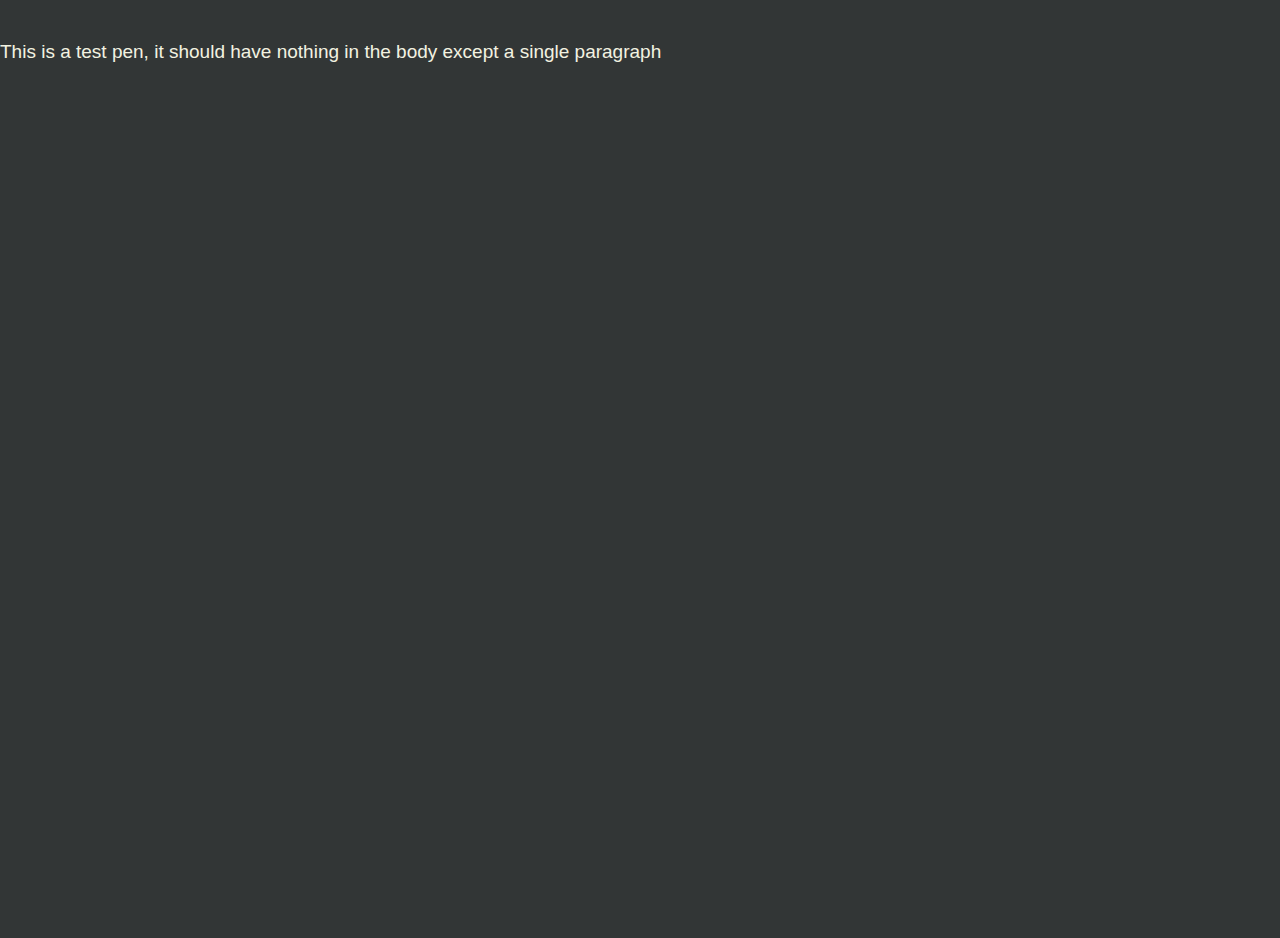
==== demo/pen-test.html @ 581cca24 "first build" ====
<!DOCTYPE html>
<html>
    <head>
        <meta charset="utf-8">
<meta http-equiv="X-UA-Compatible" content="IE=edge,chrome=1">
<meta name="viewport" content="width=device-width">


        <title></title>

        <link rel="stylesheet" href="/public/css/app.css">
        <link rel="stylesheet" href="/public/css/demo/pen-test.css">
    </head>
    <body>

          This is a test pen, it should have nothing in the body except a single paragraph

        <script src="/public/js/app.js"></script>
        <script src="/public/js/demo/pen-test.js"></script>
    </body>
</html>
---- public/css/app.css ----
/*

@include set-query-typo(alpha, h1, s6) {

  // apply for alpha upwards
  // apply for any queries after alpha which have line-height or margin-y

}

 */
article, aside, details, figcaption, figure, footer, header, hgroup, main, nav, section, summary {
  display: block; }

audio, canvas, progress, video {
  display: inline-block;
  vertical-align: baseline; }

audio:not([controls]) {
  display: none;
  height: 0; }

[hidden], template {
  display: none; }

h1, h2, h3, h4, h5, h6, p, ol, ul, dl, blockquote, figure {
  font-size: inherit;
  margin: 0;
  padding: 0; }

li {
  display: block; }

*, *:before, *:after {
  -webkit-box-sizing: inherit;
  -moz-box-sizing: inherit;
  box-sizing: inherit; }

head {
  font-family: 'base'; }

html, body {
  height: 100%; }

html {
  font-family: sans-serif;
  -ms-text-size-adjust: 100%;
  -webkit-text-size-adjust: 100%;
  -webkit-box-sizing: border-box;
  -moz-box-sizing: border-box;
  box-sizing: border-box;
  -webkit-font-smoothing: antialiased;
  -moz-osx-font-smoothing: grayscale;
  -webkit-tap-highlight-color: rgba(0, 0, 0, 0);
  font-size: 93.75%; }

body {
  font-size: 1rem;
  line-height: 1.4;
  margin: 0;
  margin-top: 2rem;
  margin-bottom: 2rem; }

.body_col {
  padding-left: 2rem;
  padding-right: 2rem; }

.body_row {
  margin-left: -2rem;
  margin-right: -2rem; }

body {
  background: whitesmoke;
  background: #323636;
  color: #F2F2E1;
  font-family: 'Univers W01', 'Helvetica Neue', Helvetica, sans-serif; }

@media screen and (min-width: 20em) {
  head {
    font-family: 'alpha'; }
  html {
    font-size: 106.25%; }
  body {
    line-height: 1.5; } }

@media screen and (min-width: 30em) {
  head {
    font-family: 'beta'; } }

@media screen and (min-width: 48em) {
  head {
    font-family: 'gamma'; }
  html {
    font-size: 118.75%; } }

@media screen and (min-width: 64em) {
  head {
    font-family: 'delta'; } }

@media screen and (min-width: 80em) {
  head {
    font-family: 'epsilon'; } }

.giga {
  font-size: 4.096rem;
  line-height: 1.19629;
  margin-top: 0.67042rem;
  margin-bottom: -0.80368rem; }
  .giga:first-child, .giga.trim-top {
    margin-top: -0.91072rem; }

@media screen and (min-width: 20em) {
  .giga {
    line-height: 1.28174;
    margin-top: 0.49542rem;
    margin-bottom: -0.97868rem; }
    .giga:first-child, .giga.trim-top {
      margin-top: -1.08572rem; } }

.mega {
  font-size: 3.23817rem;
  line-height: 1.29703;
  margin-top: 0.71106rem;
  margin-bottom: -0.79413rem; }
  .mega:first-child, .mega.trim-top {
    margin-top: -0.87007rem; }

@media screen and (min-width: 20em) {
  .mega {
    line-height: 1.15806;
    margin-top: 0.93606rem;
    margin-bottom: -0.56913rem; }
    .mega:first-child, .mega.trim-top {
      margin-top: -0.64507rem; } }

.kilo {
  font-size: 2.56rem;
  line-height: 1.36719;
  margin-top: 0.81162rem;
  margin-bottom: -0.71491rem; }
  .kilo:first-child, .kilo.trim-top {
    margin-top: -0.76952rem; }

@media screen and (min-width: 20em) {
  .kilo {
    line-height: 1.17187;
    margin-top: 1.06162rem;
    margin-bottom: -0.46491rem; }
    .kilo:first-child, .kilo.trim-top {
      margin-top: -0.51952rem; } }

.h1, h1 {
  font-size: 1.6rem;
  line-height: 1.3125;
  margin-top: 1.15114rem;
  margin-bottom: -0.40067rem; }
  .h1:first-child, h1:first-child, .h1.trim-top, h1.trim-top {
    margin-top: -0.43rem; }

@media screen and (min-width: 20em) {
  .h1, h1 {
    line-height: 1.40625;
    margin-top: 1.07614rem;
    margin-bottom: -0.47567rem; }
    .h1:first-child, h1:first-child, .h1.trim-top, h1.trim-top {
      margin-top: -0.505rem; } }

.h2, h2 {
  font-size: 1.6rem;
  line-height: 1.3125;
  margin-top: 1.15114rem;
  margin-bottom: -0.40067rem; }
  .h2:first-child, h2:first-child, .h2.trim-top, h2.trim-top {
    margin-top: -0.43rem; }

@media screen and (min-width: 20em) {
  .h2, h2 {
    line-height: 1.40625;
    margin-top: 1.07614rem;
    margin-bottom: -0.47567rem; }
    .h2:first-child, h2:first-child, .h2.trim-top, h2.trim-top {
      margin-top: -0.505rem; } }

.h3, h3 {
  font-size: 1.26491rem;
  line-height: 1.1068;
  margin-top: 1.37328rem;
  margin-bottom: -0.18599rem; }
  .h3:first-child, h3:first-child, .h3.trim-top, h3.trim-top {
    margin-top: -0.20786rem; }

@media screen and (min-width: 20em) {
  .h3, h3 {
    line-height: 1.18585;
    margin-top: 1.32328rem;
    margin-bottom: -0.23599rem; }
    .h3:first-child, h3:first-child, .h3.trim-top, h3.trim-top {
      margin-top: -0.25786rem; } }

.h4, h4, p {
  font-size: 1rem;
  line-height: 1.4;
  margin-top: 1.27145rem;
  margin-bottom: -0.29323rem; }
  .h4:first-child, h4:first-child, p:first-child, .h4.trim-top, h4.trim-top, p.trim-top {
    margin-top: -0.30969rem; }

@media screen and (min-width: 20em) {
  .h4, h4, p {
    line-height: 1.5;
    margin-top: 1.22145rem;
    margin-bottom: -0.34323rem; }
    .h4:first-child, h4:first-child, p:first-child, .h4.trim-top, h4.trim-top, p.trim-top {
      margin-top: -0.35969rem; } }

.h5, h5 {
  font-size: 0.79057rem;
  line-height: 1.77088;
  margin-top: 1.19048rem;
  margin-bottom: -0.37816rem; }
  .h5:first-child, h5:first-child, .h5.trim-top, h5.trim-top {
    margin-top: -0.39065rem; }

@media screen and (min-width: 20em) {
  .h5, h5 {
    line-height: 1.89737;
    margin-top: 1.14048rem;
    margin-bottom: -0.42816rem; }
    .h5:first-child, h5:first-child, .h5.trim-top, h5.trim-top {
      margin-top: -0.44065rem; } }

.h6, h6 {
  font-size: 0.625rem;
  line-height: 1.12;
  margin-top: 1.47618rem;
  margin-bottom: -0.0954rem; }
  .h6:first-child, h6:first-child, .h6.trim-top, h6.trim-top {
    margin-top: -0.10496rem; }

@media screen and (min-width: 20em) {
  .h6, h6 {
    line-height: 1.2;
    margin-top: 1.45118rem;
    margin-bottom: -0.1204rem; }
    .h6:first-child, h6:first-child, .h6.trim-top, h6.trim-top {
      margin-top: -0.12996rem; } }

.col {
  float: left;
  width: 100%;
  min-height: 1px;
  padding-left: 0.39528rem;
  padding-right: 0.39528rem; }

.row {
  margin-left: -0.39528rem;
  margin-right: -0.39528rem; }
  .row:after {
    content: "";
    display: table;
    clear: both; }

.wrap {
  margin-left: auto;
  margin-right: auto; }
  .wrap:after {
    content: "";
    display: table;
    clear: both; }

.h1, h1, .h2, h2, .h3, h3, .h4, h4, .h5, h5, .h6, h6 {
  font-weight: bold;
  font-weight: 700; }

a {
  background: transparent;
  text-decoration: none;
  -webkit-transition: color 150ms linear;
  -moz-transition: color 150ms linear;
  -o-transition: color 150ms linear;
  transition: color 150ms linear; }
  a:active, a:hover {
    outline: 0; }
  a, a:visited {
    color: #F25555; }
  a:hover, a:active {
    color: #1FA6A6; }

/*
  TYPO

- fix styling not present in IE 8/9/10/11, Safari, and Chrome.
 */
abbr[title] {
  border-bottom: 1px dotted; }

/*
- fix style set to `bolder` in Firefox 4+, Safari, and Chrome.
 */
b, strong {
  font-weight: bold; }

/*
- fix styling not present in Safari and Chrome.
 */
dfn {
  font-style: italic; }

/*
- fix styling not present in IE 8/9.
 */
mark {
  background: #ff0;
  color: #000; }

/*
- fix inconsistent and variable font size in all browsers.
 */
small {
  font-size: 80%; }

/*
- prevent `sub` and `sup` affecting `line-height` in all browsers.
 */
sub, sup {
  font-size: 75%;
  line-height: 0;
  position: relative;
  vertical-align: baseline; }

sup {
  top: -0.5em; }

sub {
  bottom: -0.25em; }

/*
  IMAGES

- remove border when inside `a` element in IE 8/9/10
- correct v-align, add block class
- make it responsive
 */
img {
  border: 0;
  vertical-align: middle;
  max-width: 100%;
  height: auto; }
  img.block {
    display: block; }

/*
  SVG

- correct overflow not hidden in IE 9/10/11.
 */
svg:not(:root) {
  overflow: hidden; }

/* Grouping content
   ========================================================================== */
/*
- Address margin not present in IE 8/9 and Safari.
 */
figure {
  margin: 1em 40px; }

/*
- Address differences between Firefox and other browsers.
 */
hr {
  -moz-box-sizing: content-box;
  -webkit-box-sizing: content-box;
  box-sizing: content-box;
  height: 0; }

/*
- Contain overflow in all browsers.
 */
pre {
  overflow: auto; }

/*
- Address odd `em`-unit font size rendering in all browsers.
 */
code, kbd, pre, samp {
  font-family: monospace, monospace;
  font-size: 1em; }

/*
- remove most spacing between table cells
- default table layout to fixed (http://css-tricks.com/fixing-tables-long-strings/)
 */
table {
  border-collapse: collapse;
  border-spacing: 0;
  table-layout: fixed; }

td, th {
  padding: 0; }

/*
- Known limitation: by default, Chrome and Safari on OS X allow very limited
 * styling of `select`, unless a `border` property is set.
 */
/*
 * 1. Correct color not being inherited.
 *    Known issue: affects color of disabled elements.
 * 2. Correct font properties not being inherited.
 * 3. Address margins set differently in Firefox 4+, Safari, and Chrome.
 */
button, input, optgroup, select, textarea {
  color: inherit;
  /* 1 */
  font: inherit;
  /* 2 */
  margin: 0;
  /* 3 */ }

/*
- Address `overflow` set to `hidden` in IE 8/9/10/11.
 */
button {
  overflow: visible; }

/*
- Address inconsistent `text-transform` inheritance for `button` and `select`.
- All other form control elements do not inherit `text-transform` values.
- Correct `button` style inheritance in Firefox, IE 8/9/10/11, and Opera.
- Correct `select` style inheritance in Firefox.
 */
button, select {
  text-transform: none; }

/*
 * 1. Avoid the WebKit bug in Android 4.0.* where (2) destroys native `audio`
 *    and `video` controls.
 * 2. Correct inability to style clickable `input` types in iOS.
 * 3. Improve usability and consistency of cursor style between image-type
 *    `input` and others.
 */
button, html input[type="button"], input[type="reset"], input[type="submit"] {
  -webkit-appearance: button;
  /* 2 */
  cursor: pointer;
  /* 3 */ }

/*
- Re-set default cursor for disabled elements.
 */
button[disabled], html input[disabled] {
  cursor: default; }

/*
- Remove inner padding and border in Firefox 4+.
 */
button::-moz-focus-inner, input::-moz-focus-inner {
  border: 0;
  padding: 0; }

/*
- Address Firefox 4+ setting `line-height` on `input` using `!important` in
 * the UA stylesheet.
 */
input {
  line-height: normal; }

/*
- It's recommended that you don't attempt to style these elements.
- Firefox's implementation doesn't respect box-sizing, padding, or width.
 *
 * 1. Address box sizing set to `content-box` in IE 8/9/10.
 * 2. Remove excess padding in IE 8/9/10.
 */
input[type="checkbox"], input[type="radio"] {
  -webkit-box-sizing: border-box;
  -moz-box-sizing: border-box;
  box-sizing: border-box;
  /* 1 */
  padding: 0;
  /* 2 */ }

/*
- Fix the cursor style for Chrome's increment/decrement buttons. For certain
 * `font-size` values of the `input`, it causes the cursor style of the
 * decrement button to change from `default` to `text`.
 */
input[type="number"]::-webkit-inner-spin-button, input[type="number"]::-webkit-outer-spin-button {
  height: auto; }

/*
 * 1. Address `appearance` set to `searchfield` in Safari and Chrome.
 * 2. Address `box-sizing` set to `border-box` in Safari and Chrome
 *    (include `-moz` to future-proof).
 */
input[type="search"] {
  -webkit-appearance: textfield;
  /* 1 */
  -moz-box-sizing: content-box;
  -webkit-box-sizing: content-box;
  /* 2 */
  box-sizing: content-box; }

/*
- Remove inner padding and search cancel button in Safari and Chrome on OS X.
- Safari (but not Chrome) clips the cancel button when the search input has
 * padding (and `textfield` appearance).
 */
input[type="search"]::-webkit-search-cancel-button, input[type="search"]::-webkit-search-decoration {
  -webkit-appearance: none; }

/*
- Define consistent border, margin, and padding.
 */
fieldset {
  border: 1px solid #c0c0c0;
  margin: 0 2px;
  padding: 0.35em 0.625em 0.75em; }

/*
 * 1. Correct `color` not being inherited in IE 8/9/10/11.
 * 2. Remove padding so people aren't caught out if they zero out fieldsets.
 */
legend {
  border: 0;
  /* 1 */
  padding: 0;
  /* 2 */ }

/*
- Remove default vertical scrollbar in IE 8/9/10/11.
 */
textarea {
  overflow: auto; }

/*
- Don't inherit the `font-weight` (applied by a rule above).
- NOTE: the default cannot safely be changed in Chrome and Safari on OS X.
 */
optgroup {
  font-weight: bold; }

.site_header svg {
  margin-bottom: 1rem; }
  .site_header svg path {
    stroke: #F2F1E1; }

.site_block {
  margin-top: 2rem; }

.wrap--site {
  max-width: 640px; }

.footer_link {
  margin-right: 1.5rem; }

.highlight {
  background: #ffffff; }

.highlight .c {
  color: #999988;
  font-style: italic; }

/* Comment */
.highlight .err {
  color: #a61717;
  background-color: #e3d2d2; }

/* Error */
.highlight .k {
  font-weight: bold; }

/* Keyword */
.highlight .o {
  font-weight: bold; }

/* Operator */
.highlight .cm {
  color: #999988;
  font-style: italic; }

/* Comment.Multiline */
.highlight .cp {
  color: #999999;
  font-weight: bold; }

/* Comment.Preproc */
.highlight .c1 {
  color: #999988;
  font-style: italic; }

/* Comment.Single */
.highlight .cs {
  color: #999999;
  font-weight: bold;
  font-style: italic; }

/* Comment.Special */
.highlight .gd {
  color: #000000;
  background-color: #ffdddd; }

/* Generic.Deleted */
.highlight .gd .x {
  color: #000000;
  background-color: #ffaaaa; }

/* Generic.Deleted.Specific */
.highlight .ge {
  font-style: italic; }

/* Generic.Emph */
.highlight .gr {
  color: #aa0000; }

/* Generic.Error */
.highlight .gh {
  color: #999999; }

/* Generic.Heading */
.highlight .gi {
  color: #000000;
  background-color: #ddffdd; }

/* Generic.Inserted */
.highlight .gi .x {
  color: #000000;
  background-color: #aaffaa; }

/* Generic.Inserted.Specific */
.highlight .go {
  color: #888888; }

/* Generic.Output */
.highlight .gp {
  color: #555555; }

/* Generic.Prompt */
.highlight .gs {
  font-weight: bold; }

/* Generic.Strong */
.highlight .gu {
  color: #aaaaaa; }

/* Generic.Subheading */
.highlight .gt {
  color: #aa0000; }

/* Generic.Traceback */
.highlight .kc {
  font-weight: bold; }

/* Keyword.Constant */
.highlight .kd {
  font-weight: bold; }

/* Keyword.Declaration */
.highlight .kp {
  font-weight: bold; }

/* Keyword.Pseudo */
.highlight .kr {
  font-weight: bold; }

/* Keyword.Reserved */
.highlight .kt {
  color: #445588;
  font-weight: bold; }

/* Keyword.Type */
.highlight .m {
  color: #009999; }

/* Literal.Number */
.highlight .s {
  color: #d14; }

/* Literal.String */
.highlight .na {
  color: #008080; }

/* Name.Attribute */
.highlight .nb {
  color: #0086B3; }

/* Name.Builtin */
.highlight .nc {
  color: #445588;
  font-weight: bold; }

/* Name.Class */
.highlight .no {
  color: #008080; }

/* Name.Constant */
.highlight .ni {
  color: #800080; }

/* Name.Entity */
.highlight .ne {
  color: #990000;
  font-weight: bold; }

/* Name.Exception */
.highlight .nf {
  color: #990000;
  font-weight: bold; }

/* Name.Function */
.highlight .nn {
  color: #555555; }

/* Name.Namespace */
.highlight .nt {
  color: #000080; }

/* Name.Tag */
.highlight .nv {
  color: #008080; }

/* Name.Variable */
.highlight .ow {
  font-weight: bold; }

/* Operator.Word */
.highlight .w {
  color: #bbbbbb; }

/* Text.Whitespace */
.highlight .mf {
  color: #009999; }

/* Literal.Number.Float */
.highlight .mh {
  color: #009999; }

/* Literal.Number.Hex */
.highlight .mi {
  color: #009999; }

/* Literal.Number.Integer */
.highlight .mo {
  color: #009999; }

/* Literal.Number.Oct */
.highlight .sb {
  color: #d14; }

/* Literal.String.Backtick */
.highlight .sc {
  color: #d14; }

/* Literal.String.Char */
.highlight .sd {
  color: #d14; }

/* Literal.String.Doc */
.highlight .s2 {
  color: #d14; }

/* Literal.String.Double */
.highlight .se {
  color: #d14; }

/* Literal.String.Escape */
.highlight .sh {
  color: #d14; }

/* Literal.String.Heredoc */
.highlight .si {
  color: #d14; }

/* Literal.String.Interpol */
.highlight .sx {
  color: #d14; }

/* Literal.String.Other */
.highlight .sr {
  color: #009926; }

/* Literal.String.Regex */
.highlight .s1 {
  color: #d14; }

/* Literal.String.Single */
.highlight .ss {
  color: #990073; }

/* Literal.String.Symbol */
.highlight .bp {
  color: #999999; }

/* Name.Builtin.Pseudo */
.highlight .vc {
  color: #008080; }

/* Name.Variable.Class */
.highlight .vg {
  color: #008080; }

/* Name.Variable.Global */
.highlight .vi {
  color: #008080; }

/* Name.Variable.Instance */
.highlight .il {
  color: #009999; }

/* Literal.Number.Integer.Long */
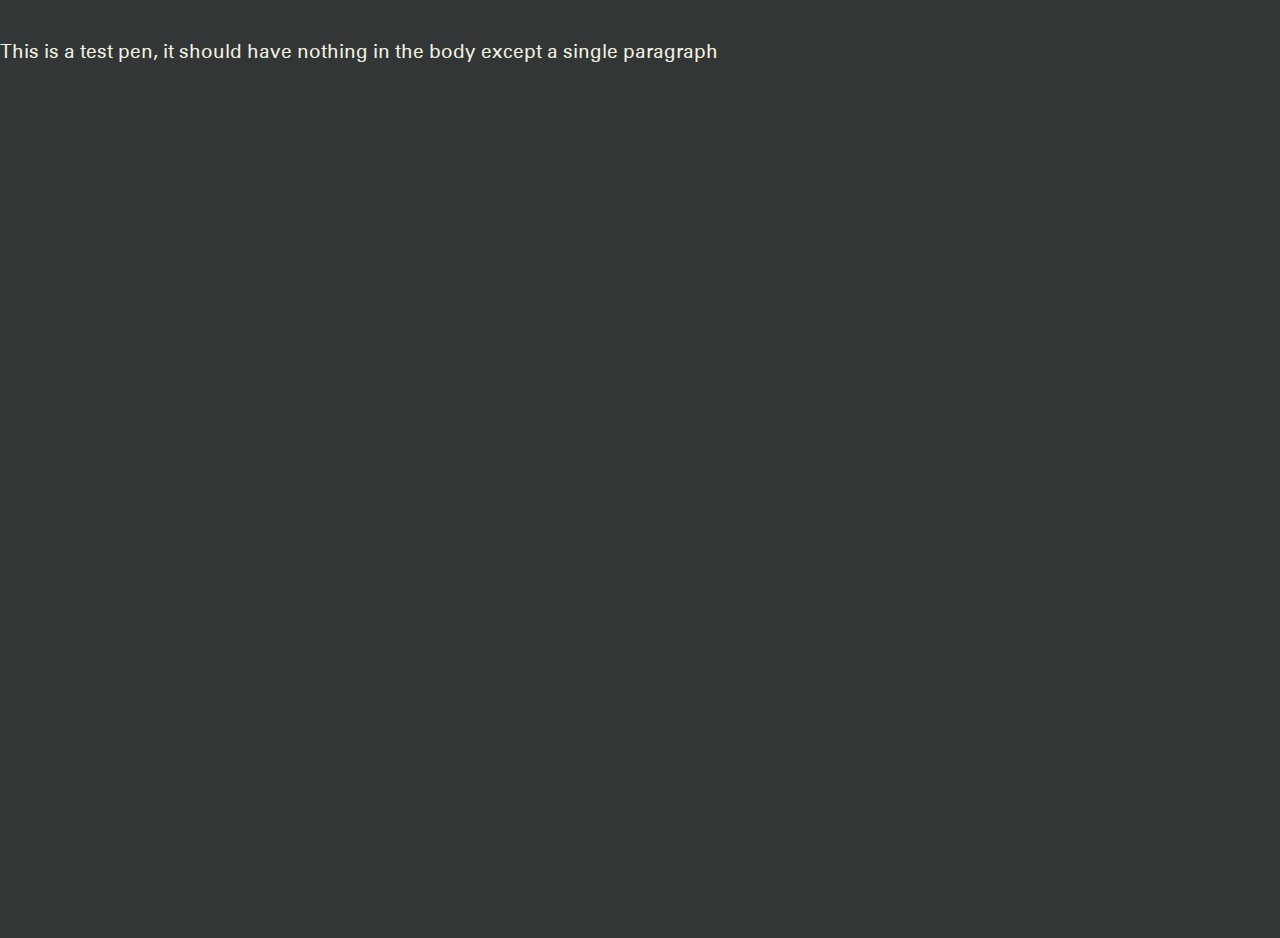
==== commit 48ea9b49: "svg fix, CNAME" ====
--- a/demo/pen-test.html
+++ b/demo/pen-test.html
@@ -12,6 +12,63 @@
 
         <title></title>
 
+            <style type="text/css">
+@font-face{
+font-family:"Univers W01_R4";
+src:url("/public/fonts/univers/b5c30ea8-0700-4fd2-aa12-cc45074693a9.eot?#iefix") format("eot")
+}
+@font-face{
+font-family:"Univers W01";
+src:url("/public/fonts/univers/b5c30ea8-0700-4fd2-aa12-cc45074693a9.eot?#iefix");
+src:url("/public/fonts/univers/b5c30ea8-0700-4fd2-aa12-cc45074693a9.eot?#iefix") format("eot"),url("/public/fonts/univers/7b95cb9a-a288-4405-97a0-13095f56a903.woff") format("woff"),url("/public/fonts/univers/c7481806-4ea4-40db-a623-7bc352bbbe43.ttf") format("truetype"),url("/public/fonts/univers/ac8280da-3de5-456d-bd77-8f01665452a9.svg#ac8280da-3de5-456d-bd77-8f01665452a9") format("svg");
+font-weight: 400;
+font-style: normal;
+}
+@font-face{
+font-family:"Univers W01_i4";
+src:url("/public/fonts/univers/783e01cd-5eb8-41d7-a380-a18673f2983b.eot?#iefix") format("eot")
+}
+@font-face{
+font-family:"Univers W01";
+src:url("/public/fonts/univers/783e01cd-5eb8-41d7-a380-a18673f2983b.eot?#iefix");
+src:url("/public/fonts/univers/783e01cd-5eb8-41d7-a380-a18673f2983b.eot?#iefix") format("eot"),url("/public/fonts/univers/90c17e08-290d-4eba-ab33-77c81c1f559d.woff") format("woff"),url("/public/fonts/univers/d93b9eab-632d-4aaf-b7fa-5c17060d62fc.ttf") format("truetype"),url("/public/fonts/univers/caa7a31a-310f-4020-8311-89816a31472f.svg#caa7a31a-310f-4020-8311-89816a31472f") format("svg");
+font-weight: 400;
+font-style: italic;
+}
+@font-face{
+font-family:"Univers W01_n7";
+src:url("/public/fonts/univers/db1c462f-8890-4a11-9de5-36872279e20a.eot?#iefix") format("eot")
+}
+@font-face{
+font-family:"Univers W01";
+src:url("/public/fonts/univers/db1c462f-8890-4a11-9de5-36872279e20a.eot?#iefix");
+src:url("/public/fonts/univers/db1c462f-8890-4a11-9de5-36872279e20a.eot?#iefix") format("eot"),url("/public/fonts/univers/b993da84-c1f6-474a-8f00-8aa797b3de8f.woff") format("woff"),url("/public/fonts/univers/58403ef6-4c15-4280-b4b6-9acf50804f4f.ttf") format("truetype"),url("/public/fonts/univers/9178e351-95c5-4913-9eeb-fd0645a18c2d.svg#9178e351-95c5-4913-9eeb-fd0645a18c2d") format("svg");
+font-weight: 700;
+font-style: normal;
+}
+@font-face{
+font-family:"Univers W01_i7";
+src:url("/public/fonts/univers/1e70cef5-4838-4826-a99f-e182b86fe21d.eot?#iefix") format("eot")
+}
+@font-face{
+font-family:"Univers W01";
+src:url("/public/fonts/univers/1e70cef5-4838-4826-a99f-e182b86fe21d.eot?#iefix");
+src:url("/public/fonts/univers/1e70cef5-4838-4826-a99f-e182b86fe21d.eot?#iefix") format("eot"),url("/public/fonts/univers/322d336b-2d02-42f6-a24f-200c98b82a7c.woff") format("woff"),url("/public/fonts/univers/32ed3859-e789-4a3f-96fd-b67231f1929f.ttf") format("truetype"),url("/public/fonts/univers/6d63e0ba-5ef0-4803-9fbe-686603f3771d.svg#6d63e0ba-5ef0-4803-9fbe-686603f3771d") format("svg");
+font-weight: 700;
+font-style: italic;
+}
+</style>
+<script type="text/javascript">
+var MTIProjectId='55dc293d-1e8c-4025-a348-f47d70eeba9a';
+ (function() {
+        var mtiTracking = document.createElement('script');
+        mtiTracking.type='text/javascript';
+        mtiTracking.async='true';
+        mtiTracking.src=('https:'==document.location.protocol?'https:':'http:')+'//fast.fonts.net/t/trackingCode.js';
+        (document.getElementsByTagName('head')[0]||document.getElementsByTagName('body')[0]).appendChild( mtiTracking );
+   })();
+</script>
+
         <link rel="stylesheet" href="/public/css/app.css">
         <link rel="stylesheet" href="/public/css/demo/pen-test.css">
     </head>
--- a/public/css/app.css
+++ b/public/css/app.css
@@ -103,146 +103,146 @@
 .giga {
   font-size: 4.096rem;
   line-height: 1.19629;
-  margin-top: 0.67042rem;
-  margin-bottom: -0.80368rem; }
+  margin-top: 0.6767rem;
+  margin-bottom: -0.96998rem; }
   .giga:first-child, .giga.trim-top {
-    margin-top: -0.91072rem; }
+    margin-top: -0.90444rem; }
 
 @media screen and (min-width: 20em) {
   .giga {
     line-height: 1.28174;
-    margin-top: 0.49542rem;
-    margin-bottom: -0.97868rem; }
+    margin-top: 0.5017rem;
+    margin-bottom: -1.14498rem; }
     .giga:first-child, .giga.trim-top {
-      margin-top: -1.08572rem; } }
+      margin-top: -1.07944rem; } }
 
 .mega {
   font-size: 3.23817rem;
   line-height: 1.29703;
-  margin-top: 0.71106rem;
-  margin-bottom: -0.79413rem; }
+  margin-top: 0.87662rem;
+  margin-bottom: -1.01675rem; }
   .mega:first-child, .mega.trim-top {
-    margin-top: -0.87007rem; }
+    margin-top: -0.70452rem; }
 
 @media screen and (min-width: 20em) {
   .mega {
     line-height: 1.15806;
-    margin-top: 0.93606rem;
-    margin-bottom: -0.56913rem; }
+    margin-top: 1.10162rem;
+    margin-bottom: -0.79175rem; }
     .mega:first-child, .mega.trim-top {
-      margin-top: -0.64507rem; } }
+      margin-top: -0.47952rem; } }
 
 .kilo {
   font-size: 2.56rem;
   line-height: 1.36719;
-  margin-top: 0.81162rem;
-  margin-bottom: -0.71491rem; }
+  margin-top: 1.04287rem;
+  margin-bottom: -0.94787rem; }
   .kilo:first-child, .kilo.trim-top {
-    margin-top: -0.76952rem; }
+    margin-top: -0.53827rem; }
 
 @media screen and (min-width: 20em) {
   .kilo {
     line-height: 1.17187;
-    margin-top: 1.06162rem;
-    margin-bottom: -0.46491rem; }
+    margin-top: 1.29287rem;
+    margin-bottom: -0.69787rem; }
     .kilo:first-child, .kilo.trim-top {
-      margin-top: -0.51952rem; } }
+      margin-top: -0.28827rem; } }
 
 .h1, h1 {
   font-size: 1.6rem;
   line-height: 1.3125;
-  margin-top: 1.15114rem;
-  margin-bottom: -0.40067rem; }
+  margin-top: 1.38447rem;
+  margin-bottom: -0.59667rem; }
   .h1:first-child, h1:first-child, .h1.trim-top, h1.trim-top {
-    margin-top: -0.43rem; }
+    margin-top: -0.19667rem; }
 
 @media screen and (min-width: 20em) {
   .h1, h1 {
     line-height: 1.40625;
-    margin-top: 1.07614rem;
-    margin-bottom: -0.47567rem; }
+    margin-top: 1.30947rem;
+    margin-bottom: -0.67167rem; }
     .h1:first-child, h1:first-child, .h1.trim-top, h1.trim-top {
-      margin-top: -0.505rem; } }
+      margin-top: -0.27167rem; } }
 
 .h2, h2 {
   font-size: 1.6rem;
   line-height: 1.3125;
-  margin-top: 1.15114rem;
-  margin-bottom: -0.40067rem; }
+  margin-top: 1.38447rem;
+  margin-bottom: -0.59667rem; }
   .h2:first-child, h2:first-child, .h2.trim-top, h2.trim-top {
-    margin-top: -0.43rem; }
+    margin-top: -0.19667rem; }
 
 @media screen and (min-width: 20em) {
   .h2, h2 {
     line-height: 1.40625;
-    margin-top: 1.07614rem;
-    margin-bottom: -0.47567rem; }
+    margin-top: 1.30947rem;
+    margin-bottom: -0.67167rem; }
     .h2:first-child, h2:first-child, .h2.trim-top, h2.trim-top {
-      margin-top: -0.505rem; } }
+      margin-top: -0.27167rem; } }
 
 .h3, h3 {
   font-size: 1.26491rem;
   line-height: 1.1068;
-  margin-top: 1.37328rem;
-  margin-bottom: -0.18599rem; }
+  margin-top: 1.58225rem;
+  margin-bottom: -0.35485rem; }
   .h3:first-child, h3:first-child, .h3.trim-top, h3.trim-top {
-    margin-top: -0.20786rem; }
+    margin-top: 0.00111rem; }
 
 @media screen and (min-width: 20em) {
   .h3, h3 {
     line-height: 1.18585;
-    margin-top: 1.32328rem;
-    margin-bottom: -0.23599rem; }
+    margin-top: 1.53225rem;
+    margin-bottom: -0.40485rem; }
     .h3:first-child, h3:first-child, .h3.trim-top, h3.trim-top {
-      margin-top: -0.25786rem; } }
+      margin-top: -0.04889rem; } }
 
 .h4, h4, p {
   font-size: 1rem;
   line-height: 1.4;
-  margin-top: 1.27145rem;
-  margin-bottom: -0.29323rem; }
+  margin-top: 1.45197rem;
+  margin-bottom: -0.43542rem; }
   .h4:first-child, h4:first-child, p:first-child, .h4.trim-top, h4.trim-top, p.trim-top {
-    margin-top: -0.30969rem; }
+    margin-top: -0.12917rem; }
 
 @media screen and (min-width: 20em) {
   .h4, h4, p {
     line-height: 1.5;
-    margin-top: 1.22145rem;
-    margin-bottom: -0.34323rem; }
+    margin-top: 1.40197rem;
+    margin-bottom: -0.48542rem; }
     .h4:first-child, h4:first-child, p:first-child, .h4.trim-top, h4.trim-top, p.trim-top {
-      margin-top: -0.35969rem; } }
+      margin-top: -0.17917rem; } }
 
 .h5, h5 {
   font-size: 0.79057rem;
   line-height: 1.77088;
-  margin-top: 1.19048rem;
-  margin-bottom: -0.37816rem; }
+  margin-top: 1.34277rem;
+  margin-bottom: -0.496rem; }
   .h5:first-child, h5:first-child, .h5.trim-top, h5.trim-top {
-    margin-top: -0.39065rem; }
+    margin-top: -0.23837rem; }
 
 @media screen and (min-width: 20em) {
   .h5, h5 {
     line-height: 1.89737;
-    margin-top: 1.14048rem;
-    margin-bottom: -0.42816rem; }
+    margin-top: 1.29277rem;
+    margin-bottom: -0.546rem; }
     .h5:first-child, h5:first-child, .h5.trim-top, h5.trim-top {
-      margin-top: -0.44065rem; } }
+      margin-top: -0.28837rem; } }
 
 .h6, h6 {
   font-size: 0.625rem;
   line-height: 1.12;
-  margin-top: 1.47618rem;
-  margin-bottom: -0.0954rem; }
+  margin-top: 1.60256rem;
+  margin-bottom: -0.19196rem; }
   .h6:first-child, h6:first-child, .h6.trim-top, h6.trim-top {
-    margin-top: -0.10496rem; }
+    margin-top: 0.02142rem; }
 
 @media screen and (min-width: 20em) {
   .h6, h6 {
     line-height: 1.2;
-    margin-top: 1.45118rem;
-    margin-bottom: -0.1204rem; }
+    margin-top: 1.57756rem;
+    margin-bottom: -0.21696rem; }
     .h6:first-child, h6:first-child, .h6.trim-top, h6.trim-top {
-      margin-top: -0.12996rem; } }
+      margin-top: -0.00358rem; } }
 
 .col {
   float: left;
@@ -353,8 +353,10 @@
 
 - correct overflow not hidden in IE 9/10/11.
  */
-svg:not(:root) {
-  overflow: hidden; }
+svg {
+  max-height: 100%; }
+  svg:not(:root) {
+    overflow: hidden; }
 
 /* Grouping content
    ========================================================================== */
@@ -539,13 +541,15 @@
 optgroup {
   font-weight: bold; }
 
-.site_header svg {
-  margin-bottom: 1rem; }
-  .site_header svg path {
-    stroke: #F2F1E1; }
+.site_header svg path {
+  stroke: #F2F1E1; }
+
+.site_name {
+  margin-top: 1.80333rem; }
 
 .site_block {
-  margin-top: 2rem; }
+  padding-top: 1.26491rem;
+  padding-bottom: 1.26491rem; }
 
 .wrap--site {
   max-width: 640px; }
